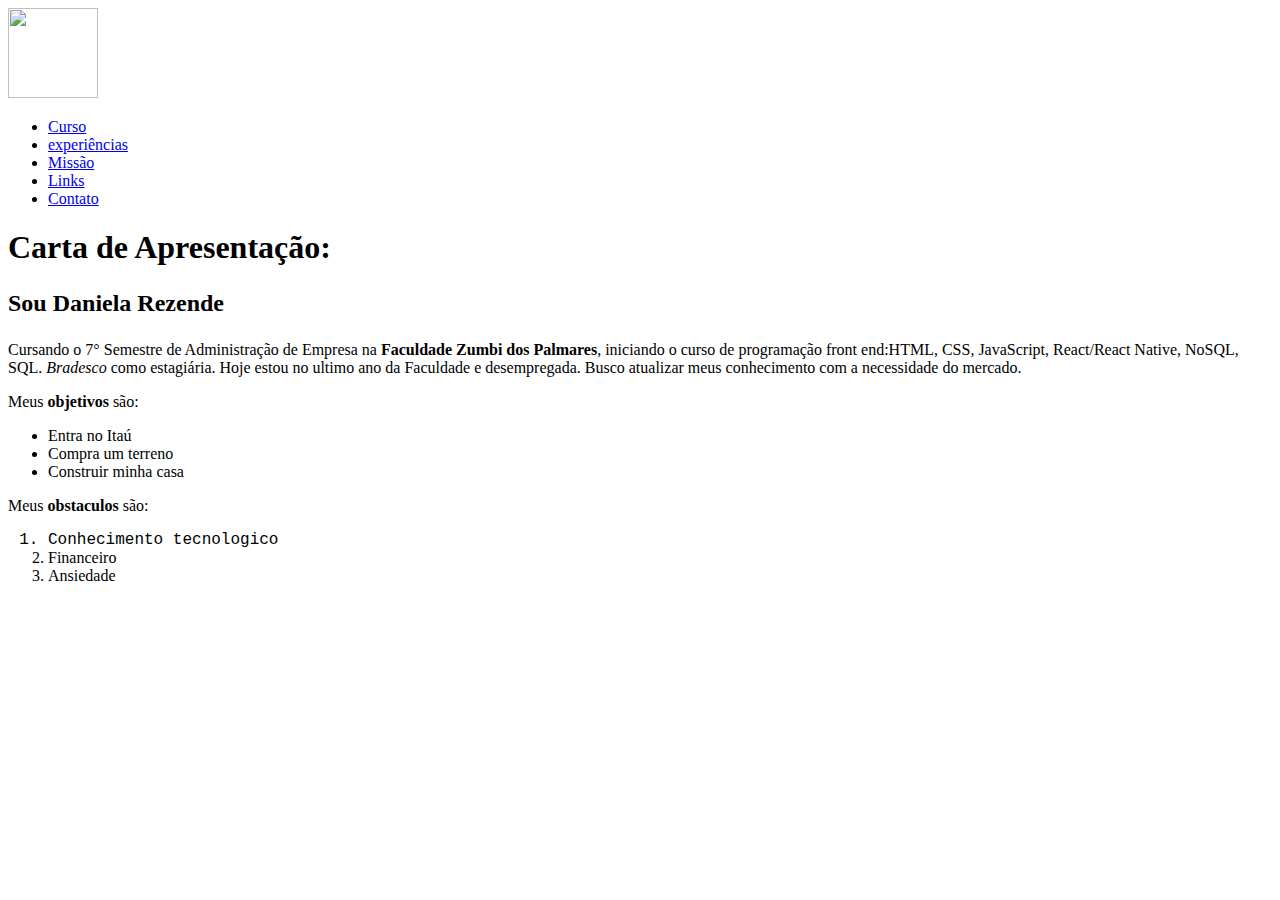
==== meu site/index.html @ 56c6a602 "atualizando meu site" ====
<!DOCTYPE HTML>
<html>	
	<head>
		
		<img src="https://media-exp1.licdn.com/dms/image/C4E03AQGO8ep2MD3k3g/profile-displayphoto-
		shrink_200_200/0?e=1594252800&v=beta&t=72CNAYIZoXvUYiEgg2x49DpMYyi26Jd1ICdj276i6sc" width="90" height="90">


		<link rel="stylesheet" href="DANIELA REZENDE.css"/>

		<title>Daniela Rezende</title>
		<link rel="stylesheet" type="text/css" href="estilo.css" />
		<nav id="menu">
			<ul>
				<li><a href="#">Curso</a></li>
				<li><a href="#">experiências</a></li>
				<li><a href="#">Missão</a></li>
				<li><a href="#">Links</a></li>
				<li><a href="#">Contato</a></li>
			</ul>
		</nav>
		
	</head>
	<body>
	
		<h1>Carta de Apresentação:</h1>


		<h2><p>Sou <b>Daniela Rezende</b></h2>

<p>Cursando o 7° Semestre de Administração de Empresa na <b>Faculdade Zumbi dos Palmares</b>,
iniciando o curso de programação front end:HTML, CSS, JavaScript, React/React Native, NoSQL, SQL. 


	<i>Bradesco</i> como estagiária. Hoje estou no ultimo 
ano da Faculdade e desempregada. Busco atualizar meus conhecimento com a
necessidade do mercado.</p>  

	Meus <b>objetivos</b> são: <br>		
<ul>	
	
	<li title="meu foco principal">Entra no Itaú</li>
	<li>Compra um terreno</li>
	<li>Construir minha casa</li>
</ul>

	Meus <b>obstaculos</b> são:
<ol>
	<li style= "font-family:courier">Conhecimento tecnologico</li>
	<li>Financeiro</li>
	<li>Ansiedade</li>
</ol>

<p style="color:white; font-family:courier; text-align: center>

<a href="https://www.linkedin.com/in/daniela-rezende321/" target="_blank">LinkedIn da Daniela</a>

</a>

	</body>
</html>
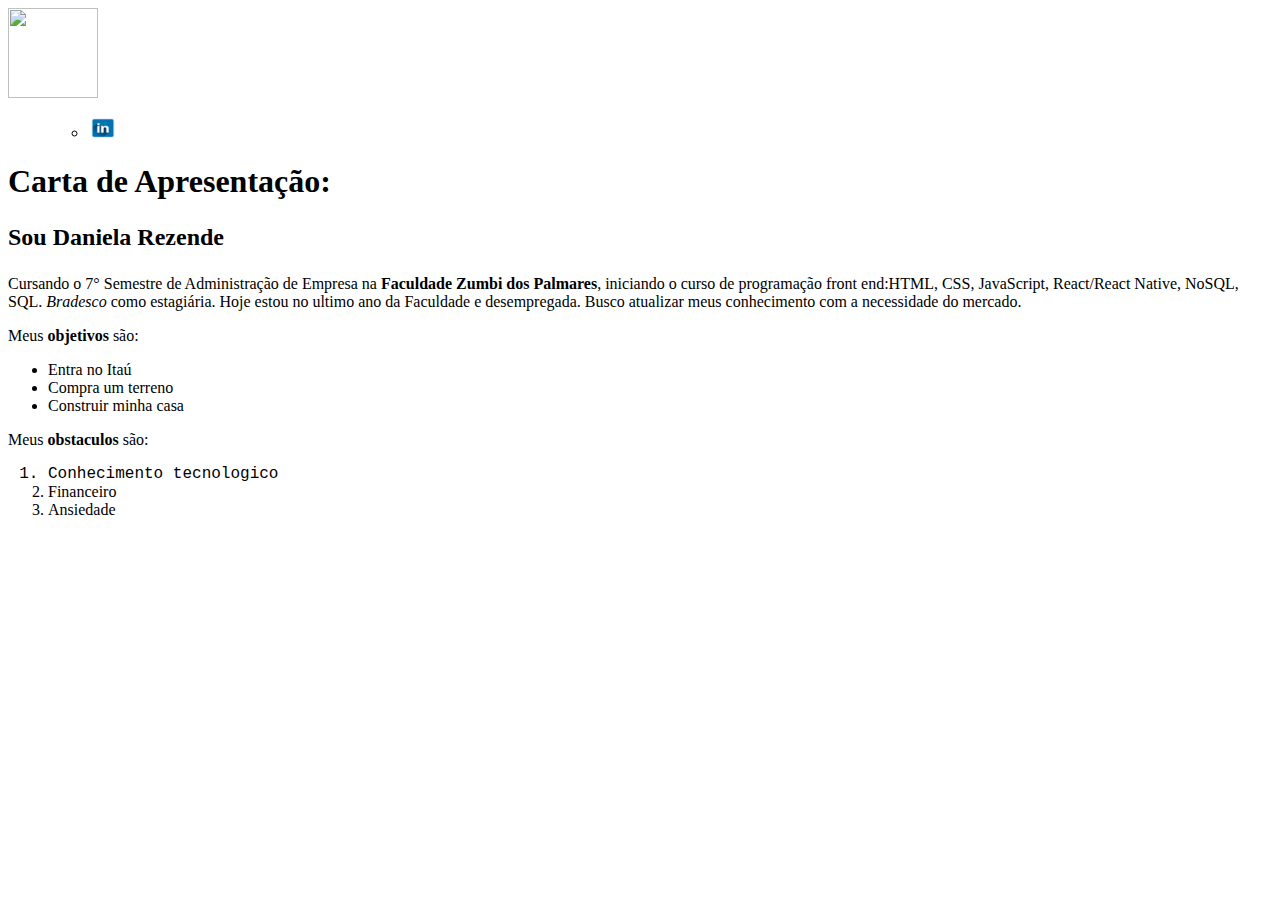
==== commit 3e2b75fb: "atualizei" ====
--- a/meu site/index.html
+++ b/meu site/index.html
@@ -2,30 +2,40 @@
 
 <!DOCTYPE HTML>
 <html>	
-	<head>
+<head>
+	<link rel="stylesheet"  href="estilos.css" />
+	<title>Daniela Rezende</title>
+</head>
 		
-		<img src="https://media-exp1.licdn.com/dms/image/C4E03AQGO8ep2MD3k3g/profile-displayphoto-
-		shrink_200_200/0?e=1594252800&v=beta&t=72CNAYIZoXvUYiEgg2x49DpMYyi26Jd1ICdj276i6sc" width="90" height="90">
+<body>
+	<header class="menu principal">
+		<main>
+			<div class="header-1">
+				<div class="logo">
+					<img src="https://media-exp1.licdn.com/dms/image/C4E03AQGO8ep2MD3k3g/profile-displayphoto-
+		shrink_200_200/0?e=1594252800&v=beta&t=72CNAYIZoXvUYiEgg2x49DpMYyi26Jd1ICdj276i6sc" width="90" height="90" />
+				</div>
+		
+			<div class="redes-sociais">
+				<div class="collapse navbar-collapse" id="navbarSupportedContent">
+					<ul class="navbar-nav mr-auto">
+										
+			<ul>
+				<li>
+					<a href="">
+						
+						<a href="https://www.linkedin.com/in/daniela-rezende321/" target="_blank" class="btn btn-primary"><img src="./imagens/linkend.jpg" width="30" height="20" /></a>
+					</a>
+				</li>
+														
+			</ul>
+			</div>
+ </main>
+</header>
 
+		
 
-		<link rel="stylesheet" href="DANIELA REZENDE.css"/>
-
-		<title>Daniela Rezende</title>
-		<link rel="stylesheet" type="text/css" href="estilo.css" />
-		<nav id="menu">
-			<ul>
-				<li><a href="#">Curso</a></li>
-				<li><a href="#">experiências</a></li>
-				<li><a href="#">Missão</a></li>
-				<li><a href="#">Links</a></li>
-				<li><a href="#">Contato</a></li>
-			</ul>
-		</nav>
-		
-	</head>
-	<body>
-	
-		<h1>Carta de Apresentação:</h1>
+<h1>Carta de Apresentação:</h1>
 
 
 		<h2><p>Sou <b>Daniela Rezende</b></h2>
@@ -54,10 +64,9 @@
 </ol>
 
 <p style="color:white; font-family:courier; text-align: center>
-
-<a href="https://www.linkedin.com/in/daniela-rezende321/" target="_blank">LinkedIn da Daniela</a>
-
+LinkedIn da Daniela</a>
 </a>
 
-	</body>
+</body>
+
 </html>